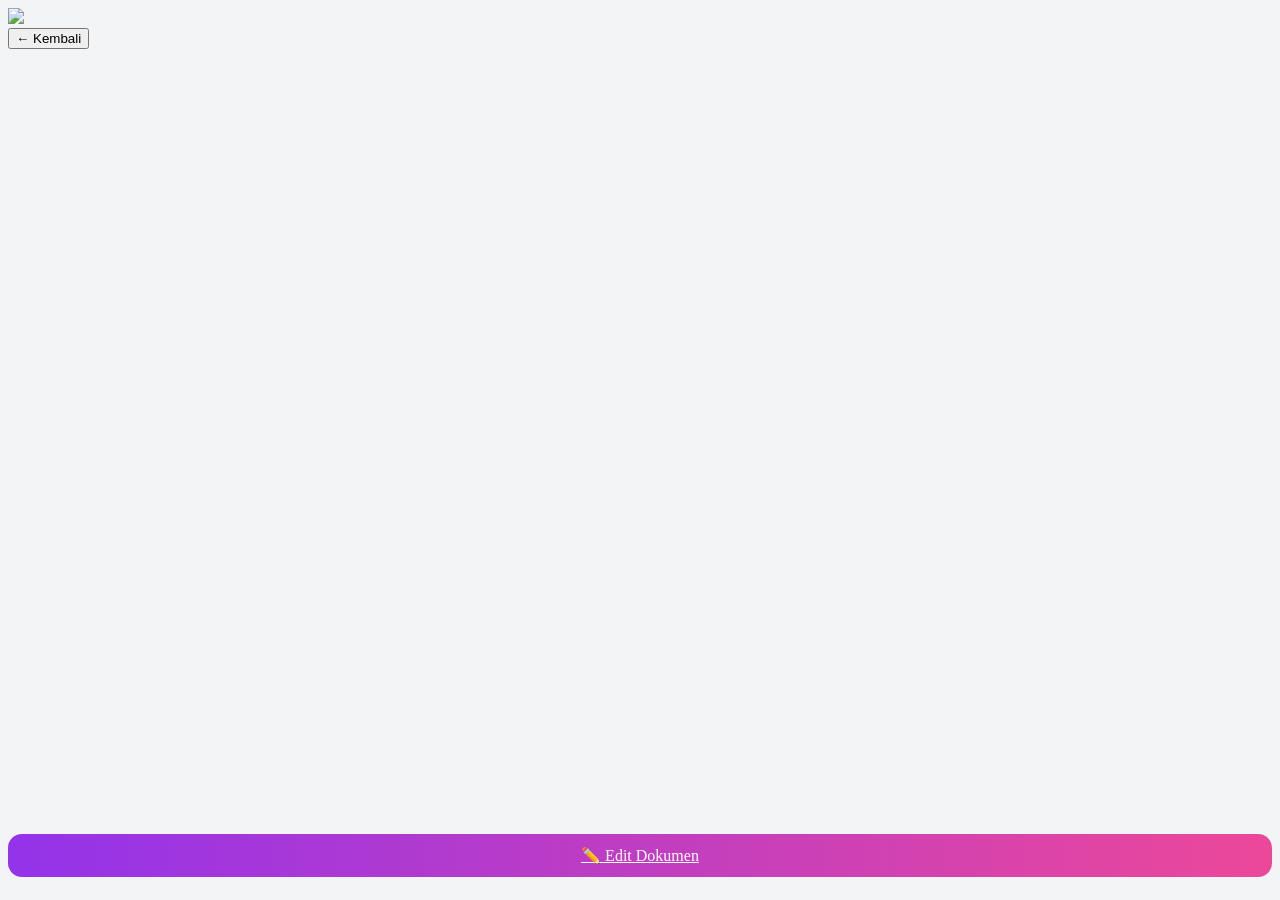
==== ramadan.html @ c321886d "ramadan.html" ====
<!DOCTYPE html>
<html lang="id">
<head>
<meta charset="UTF-8">
<meta name="viewport" content="width=device-width, initial-scale=1.0">
<title>Ramadan Sale</title>

<script src="https://cdn.tailwindcss.com"></script>

<style>
body{
  background:#f3f4f6;
  overflow-x:hidden;
}

/* logo */
.logo{
  height:70px;
}

/* wrapper dokumen */
.doc-wrapper{
  width:100%;
  max-width:900px;
  margin:auto;
}

/* iframe dokumen */
.doc-wrapper iframe{
  width:100%;
  height:85vh;
  border:0;
}

/* tombol */
.btn-primary{
  background:linear-gradient(90deg,#9333ea,#ec4899);
  color:white;
  border-radius:14px;
  padding:12px;
  text-align:center;
  display:block;
  margin-top:16px;
  font-weight:500;
}

/* mobile adjustment */
@media (max-width:768px){
  .logo{
    height:60px;
  }
  .doc-wrapper{
    max-width:100%;
  }
}
</style>
</head>

<body>

<!-- HEADER -->
<div class="bg-white text-center py-5 shadow-sm">
  <img src="Logo Ramadhan Sale.png"
       class="logo mx-auto object-contain drop-shadow-sm">
</div>

<div class="px-4 py-4">

<button onclick="location.href='index.html'" class="mb-4 text-purple-600">
← Kembali
</button>

<!-- DOKUMEN -->
<div class="doc-wrapper bg-white rounded-xl shadow overflow-hidden">
  <iframe
    src="https://docs.google.com/document/d/e/2PACX-1vS1WjeYZkT1sc0iOT30YWsa2dX9XzXJqgFhmjS7G5B_VH6ToJcObkCzKioENvstCuZiR5HsHH7eqvCG/pub?embedded=true">
  </iframe>
</div>

<a href="https://docs.google.com/document/d/1qPwm76zb5mqvxtDN_ZLN07SNT_hm9c9_HmuIDE1-N5s/edit"
   target="_blank"
   class="btn-primary">
   ✏️ Edit Dokumen
</a>

</div>

</body>
</html>
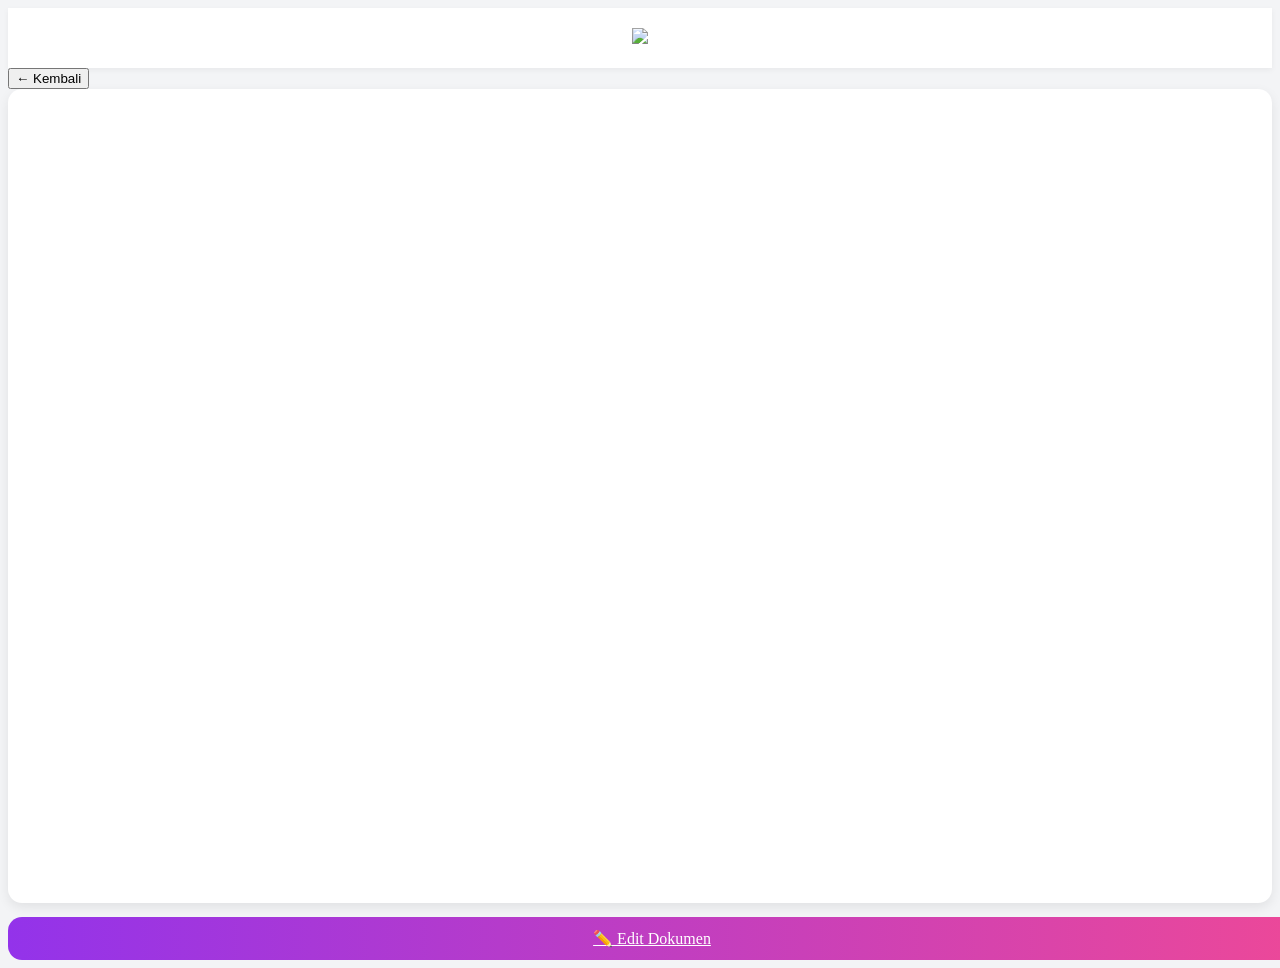
==== commit 6adcd5f7: "ramadan.html" ====
--- a/ramadan.html
+++ b/ramadan.html
@@ -2,7 +2,10 @@
 <html lang="id">
 <head>
 <meta charset="UTF-8">
+
+<!-- viewport normal -->
 <meta name="viewport" content="width=device-width, initial-scale=1.0">
+
 <title>Ramadan Sale</title>
 
 <script src="https://cdn.tailwindcss.com"></script>
@@ -13,44 +16,58 @@
   overflow-x:hidden;
 }
 
-/* logo */
-.logo{
-  height:70px;
+/* HEADER */
+.header-logo{
+  background:white;
+  text-align:center;
+  padding:20px 0;
+  box-shadow:0 2px 6px rgba(0,0,0,.05);
 }
 
-/* wrapper dokumen */
-.doc-wrapper{
+/* BUTTON */
+.btn-primary{
+  background: linear-gradient(90deg,#9333ea,#ec4899);
+  color:white;
+  border-radius:14px;
+  padding:12px;
   width:100%;
-  max-width:900px;
-  margin:auto;
+  text-align:center;
+  display:block;
+  margin-top:14px;
+  font-weight:500;
 }
 
-/* iframe dokumen */
-.doc-wrapper iframe{
+/* WRAPPER DOC */
+.doc-fit{
   width:100%;
-  height:85vh;
+  overflow:hidden;
+  background:white;
+  border-radius:14px;
+  box-shadow:0 4px 12px rgba(0,0,0,.08);
+}
+
+/* desktop normal */
+.doc-fit iframe{
+  width:100%;
+  height:90vh;
   border:0;
 }
 
-/* tombol */
-.btn-primary{
-  background:linear-gradient(90deg,#9333ea,#ec4899);
-  color:white;
-  border-radius:14px;
-  padding:12px;
-  text-align:center;
-  display:block;
-  margin-top:16px;
-  font-weight:500;
+/* 📱 AUTO FIT MOBILE */
+@media (max-width:768px){
+  .doc-fit iframe{
+    transform:scale(0.68);
+    transform-origin:top left;
+    width:148%;
+    height:120vh;
+  }
 }
 
-/* mobile adjustment */
-@media (max-width:768px){
-  .logo{
-    height:60px;
-  }
-  .doc-wrapper{
-    max-width:100%;
+/* layar kecil */
+@media (max-width:420px){
+  .doc-fit iframe{
+    transform:scale(0.62);
+    width:165%;
   }
 }
 </style>
@@ -59,24 +76,26 @@
 <body>
 
 <!-- HEADER -->
-<div class="bg-white text-center py-5 shadow-sm">
+<div class="header-logo">
   <img src="Logo Ramadhan Sale.png"
-       class="logo mx-auto object-contain drop-shadow-sm">
+       class="mx-auto h-20 object-contain">
 </div>
 
 <div class="px-4 py-4">
 
-<button onclick="location.href='index.html'" class="mb-4 text-purple-600">
+<button onclick="location.href='index.html'"
+        class="mb-4 text-purple-600 text-lg">
 ← Kembali
 </button>
 
-<!-- DOKUMEN -->
-<div class="doc-wrapper bg-white rounded-xl shadow overflow-hidden">
+<!-- GOOGLE DOC -->
+<div class="doc-fit">
   <iframe
     src="https://docs.google.com/document/d/e/2PACX-1vS1WjeYZkT1sc0iOT30YWsa2dX9XzXJqgFhmjS7G5B_VH6ToJcObkCzKioENvstCuZiR5HsHH7eqvCG/pub?embedded=true">
   </iframe>
 </div>
 
+<!-- EDIT BUTTON -->
 <a href="https://docs.google.com/document/d/1qPwm76zb5mqvxtDN_ZLN07SNT_hm9c9_HmuIDE1-N5s/edit"
    target="_blank"
    class="btn-primary">
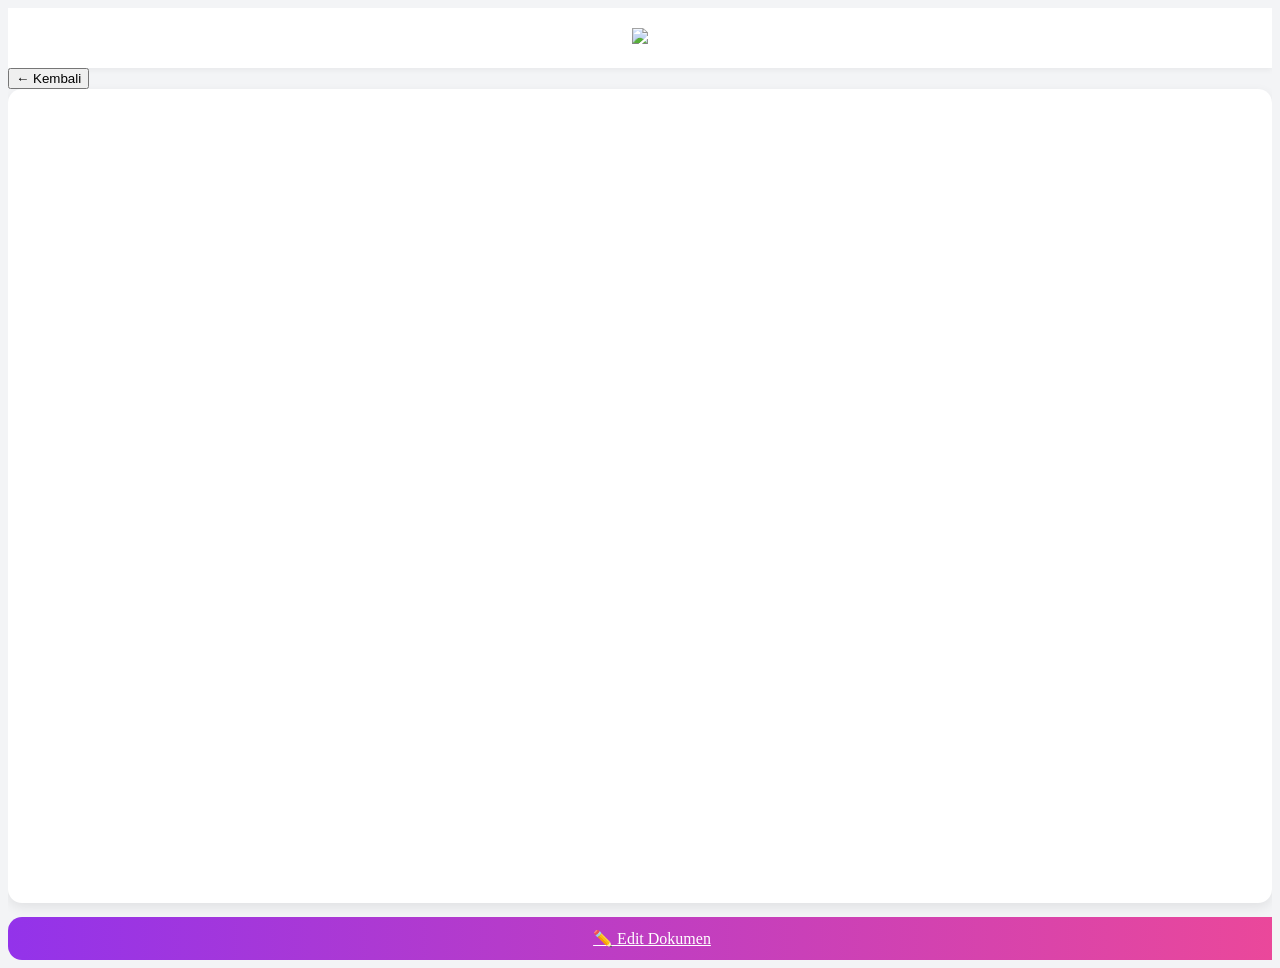
==== commit 5284255b: "ramadan.html" ====
--- a/ramadan.html
+++ b/ramadan.html
@@ -53,12 +53,12 @@
   border:0;
 }
 
-/* 📱 AUTO FIT MOBILE */
+/* 📱 AUTO FIT MOBILE — FINAL */
 @media (max-width:768px){
   .doc-fit iframe{
-    transform:scale(0.68);
+    transform:scale(0.66);     /* sedikit diperkecil */
     transform-origin:top left;
-    width:148%;
+    width:152%;                /* kompensasi pas */
     height:120vh;
   }
 }
@@ -66,9 +66,13 @@
 /* layar kecil */
 @media (max-width:420px){
   .doc-fit iframe{
-    transform:scale(0.62);
-    width:165%;
+    transform:scale(0.60);
+    width:168%;
   }
+}
+
+html, body {
+  overflow-x: hidden;
 }
 </style>
 </head>
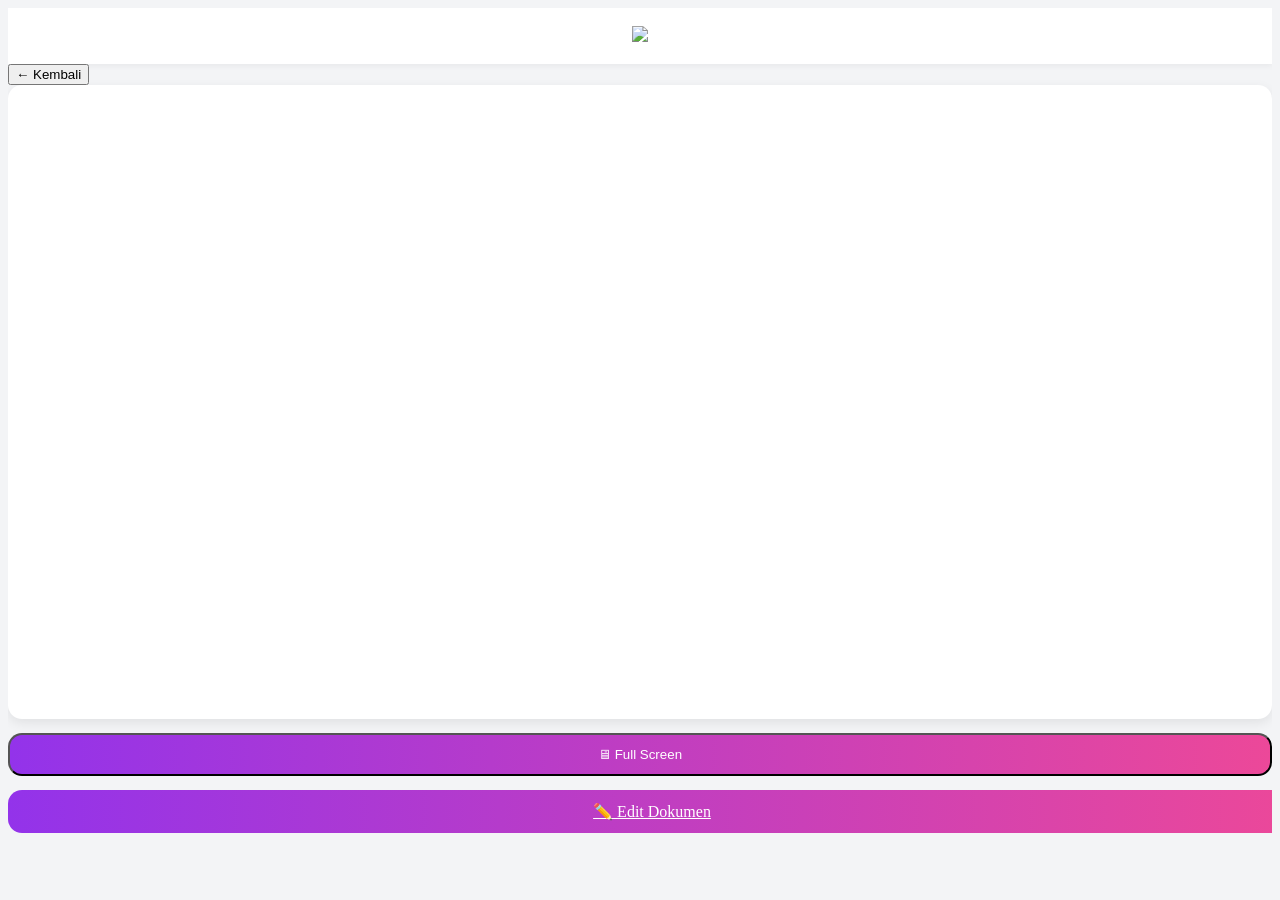
==== commit d9f8dfad: "ramadan.html" ====
--- a/ramadan.html
+++ b/ramadan.html
@@ -2,25 +2,22 @@
 <html lang="id">
 <head>
 <meta charset="UTF-8">
-
-<!-- viewport normal -->
 <meta name="viewport" content="width=device-width, initial-scale=1.0">
-
 <title>Ramadan Sale</title>
 
 <script src="https://cdn.tailwindcss.com"></script>
 
 <style>
-body{
+html, body{
+  overflow-x:hidden;
   background:#f3f4f6;
-  overflow-x:hidden;
 }
 
 /* HEADER */
 .header-logo{
   background:white;
   text-align:center;
-  padding:20px 0;
+  padding:18px 0;
   box-shadow:0 2px 6px rgba(0,0,0,.05);
 }
 
@@ -37,7 +34,7 @@
   font-weight:500;
 }
 
-/* WRAPPER DOC */
+/* DOCUMENT WRAPPER */
 .doc-fit{
   width:100%;
   overflow:hidden;
@@ -46,33 +43,49 @@
   box-shadow:0 4px 12px rgba(0,0,0,.08);
 }
 
-/* desktop normal */
+/* iframe normal */
 .doc-fit iframe{
   width:100%;
-  height:90vh;
+  height:70vh;
   border:0;
 }
 
-/* 📱 AUTO FIT MOBILE — FINAL */
+/* MOBILE AUTO FIT */
 @media (max-width:768px){
   .doc-fit iframe{
-    transform:scale(0.66);     /* sedikit diperkecil */
+    transform:scale(0.64);
     transform-origin:top left;
-    width:152%;                /* kompensasi pas */
-    height:120vh;
+    width:156%;
+    height:100vh;
   }
 }
 
-/* layar kecil */
-@media (max-width:420px){
-  .doc-fit iframe{
-    transform:scale(0.60);
-    width:168%;
-  }
+/* FULLSCREEN MODE */
+.fullscreen{
+  position:fixed;
+  top:0;
+  left:0;
+  width:100vw;
+  height:100vh;
+  background:white;
+  z-index:9999;
+  padding:10px;
 }
 
-html, body {
-  overflow-x: hidden;
+.fullscreen iframe{
+  height:100%;
+}
+
+/* close button */
+.close-btn{
+  position:absolute;
+  top:10px;
+  right:12px;
+  background:#9333ea;
+  color:white;
+  padding:6px 12px;
+  border-radius:8px;
+  font-size:14px;
 }
 </style>
 </head>
@@ -92,21 +105,43 @@
 ← Kembali
 </button>
 
-<!-- GOOGLE DOC -->
-<div class="doc-fit">
+<!-- DOCUMENT -->
+<div id="docBox" class="doc-fit">
   <iframe
     src="https://docs.google.com/document/d/e/2PACX-1vS1WjeYZkT1sc0iOT30YWsa2dX9XzXJqgFhmjS7G5B_VH6ToJcObkCzKioENvstCuZiR5HsHH7eqvCG/pub?embedded=true">
   </iframe>
 </div>
 
+<!-- FULLSCREEN BUTTON -->
+<button onclick="openFullscreen()" class="btn-primary">
+🖥 Full Screen
+</button>
+
 <!-- EDIT BUTTON -->
 <a href="https://docs.google.com/document/d/1qPwm76zb5mqvxtDN_ZLN07SNT_hm9c9_HmuIDE1-N5s/edit"
    target="_blank"
    class="btn-primary">
-   ✏️ Edit Dokumen
+✏️ Edit Dokumen
 </a>
 
 </div>
 
+<script>
+function openFullscreen(){
+  const box = document.getElementById("docBox");
+  box.classList.add("fullscreen");
+
+  const closeBtn = document.createElement("button");
+  closeBtn.innerText = "Tutup";
+  closeBtn.className = "close-btn";
+  closeBtn.onclick = () => {
+    box.classList.remove("fullscreen");
+    closeBtn.remove();
+  };
+
+  box.appendChild(closeBtn);
+}
+</script>
+
 </body>
 </html>
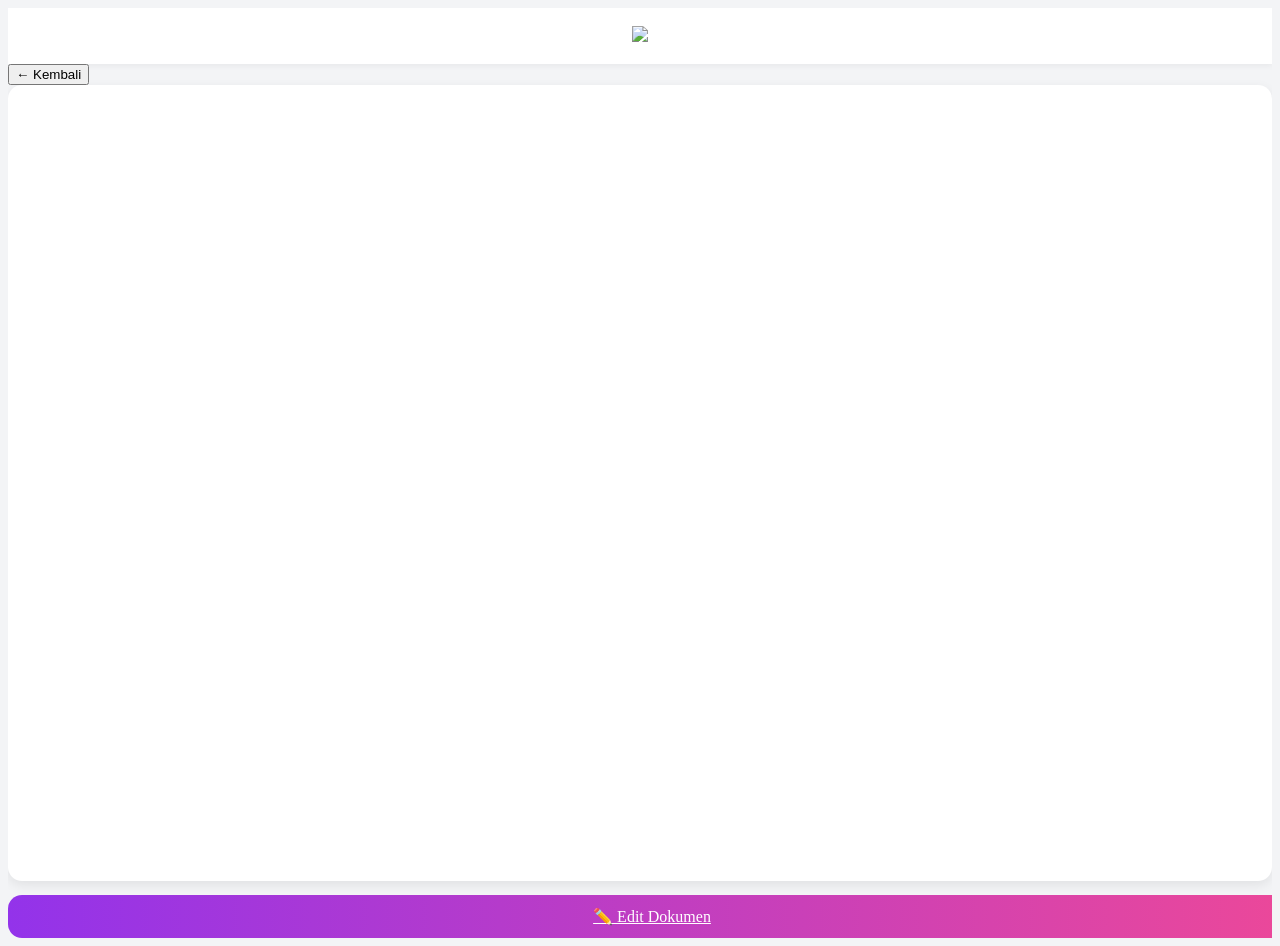
==== commit db8a6374: "ramadan.html" ====
--- a/ramadan.html
+++ b/ramadan.html
@@ -34,7 +34,7 @@
   font-weight:500;
 }
 
-/* DOCUMENT WRAPPER */
+/* DOC WRAPPER */
 .doc-fit{
   width:100%;
   overflow:hidden;
@@ -43,49 +43,29 @@
   box-shadow:0 4px 12px rgba(0,0,0,.08);
 }
 
-/* iframe normal */
+/* desktop */
 .doc-fit iframe{
   width:100%;
-  height:70vh;
+  height:88vh;
   border:0;
 }
 
-/* MOBILE AUTO FIT */
+/* 📱 MOBILE AUTO FIT (ANTI SCROLL) */
 @media (max-width:768px){
   .doc-fit iframe{
-    transform:scale(0.64);
+    transform:scale(0.63);
     transform-origin:top left;
-    width:156%;
-    height:100vh;
+    width:158%;
+    height:120vh;
   }
 }
 
-/* FULLSCREEN MODE */
-.fullscreen{
-  position:fixed;
-  top:0;
-  left:0;
-  width:100vw;
-  height:100vh;
-  background:white;
-  z-index:9999;
-  padding:10px;
-}
-
-.fullscreen iframe{
-  height:100%;
-}
-
-/* close button */
-.close-btn{
-  position:absolute;
-  top:10px;
-  right:12px;
-  background:#9333ea;
-  color:white;
-  padding:6px 12px;
-  border-radius:8px;
-  font-size:14px;
+/* layar kecil */
+@media (max-width:420px){
+  .doc-fit iframe{
+    transform:scale(0.58);
+    width:172%;
+  }
 }
 </style>
 </head>
@@ -105,43 +85,21 @@
 ← Kembali
 </button>
 
-<!-- DOCUMENT -->
-<div id="docBox" class="doc-fit">
+<!-- GOOGLE DOC -->
+<div class="doc-fit">
   <iframe
     src="https://docs.google.com/document/d/e/2PACX-1vS1WjeYZkT1sc0iOT30YWsa2dX9XzXJqgFhmjS7G5B_VH6ToJcObkCzKioENvstCuZiR5HsHH7eqvCG/pub?embedded=true">
   </iframe>
 </div>
 
-<!-- FULLSCREEN BUTTON -->
-<button onclick="openFullscreen()" class="btn-primary">
-🖥 Full Screen
-</button>
-
 <!-- EDIT BUTTON -->
 <a href="https://docs.google.com/document/d/1qPwm76zb5mqvxtDN_ZLN07SNT_hm9c9_HmuIDE1-N5s/edit"
    target="_blank"
    class="btn-primary">
-✏️ Edit Dokumen
+   ✏️ Edit Dokumen
 </a>
 
 </div>
 
-<script>
-function openFullscreen(){
-  const box = document.getElementById("docBox");
-  box.classList.add("fullscreen");
-
-  const closeBtn = document.createElement("button");
-  closeBtn.innerText = "Tutup";
-  closeBtn.className = "close-btn";
-  closeBtn.onclick = () => {
-    box.classList.remove("fullscreen");
-    closeBtn.remove();
-  };
-
-  box.appendChild(closeBtn);
-}
-</script>
-
 </body>
 </html>
